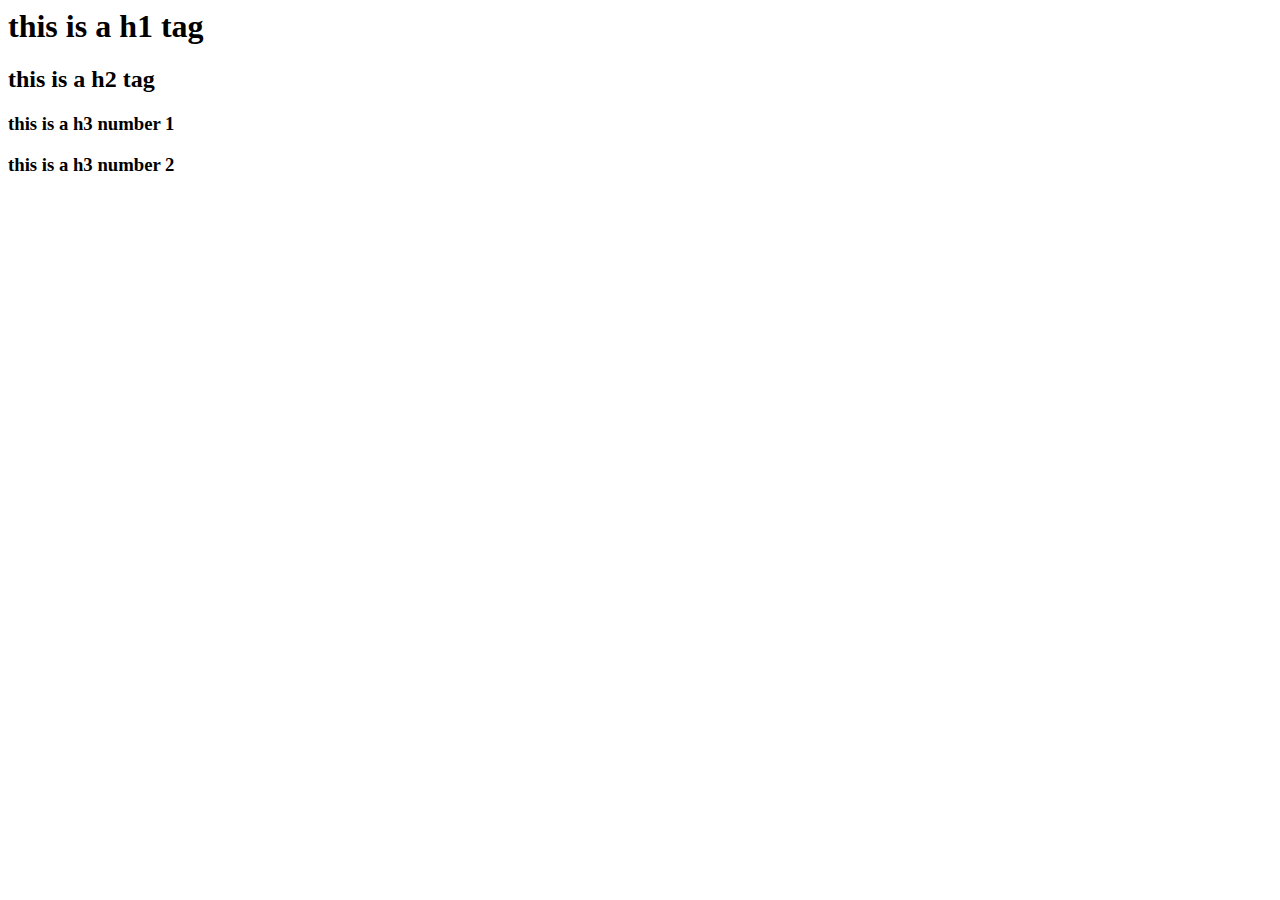
==== testpage/index.html @ 8ed37519 "add page analyser" ====
<html>
	<meta name="description" content="this is the meta description" />
	<meta name="title" content="this is the meta title" />
	<title>this is the page title</title>
	<body>
		<h1>this is a h1 tag</h1>
		<h2>this is a h2 tag</h2>
		<h3>this is a h3 number 1</h3>
		<h3>this is a h3 number 2</h3>
	</body>
	<script>
		const Family = {
			init: (() => console.log(`I'm called on load`))(),
			async letsAllGoToSleep(){
				console.log(`-- Lets All Go To Sleep!`);
				const olivier = this.goToSleep('Olivier', 6000).then( result => { 
					console.log(`-- good morning ${result}!`);
				});
				const marieve = this.goToSleep('Marie-Eve', 1000).then( result => { 
					console.log(`-- ${result} need coffee!`);
				});
				const zedrik = this.goToSleep('Zedrik', 3000).
					then( async result => { 
						console.log(`-- the dog is hungry ${result}!`);
						return await this.feedTheDog('Ichigo');
						})
					.then( result => { 
						console.log(`-- ${result} is a good dog!`);
					});	
				await olivier;
				await marieve;
				await zedrik;
				return this;
			},
			goToSleep(data, msec){
				console.log(`-- ${data} is going to sleep!`);
				return new Promise( (resolve, reject) => {
					setTimeout((resolver, sleeper) => {
						console.log(`-- ${sleeper} is waking up!`);
						resolver(sleeper);		
					}, msec, resolve, data);
				});
			},
			async feedTheDog(data){
				console.log(`-- lets feed ${data}`);
				return this.theDogEats(data, 3000);		
			},
			theDogEats(data, msec){
				console.log(`-- ${data} is eating!`);
				return new Promise( (resolve, reject) => {
					setTimeout((resolver, dog) => {
						console.log(`-- ${dog} has finished is plate!`);
						resolver(dog);		
					}, msec, resolve, data);
				});
			},
			letsEat(){
				console.log(`-- lets Eat`);
				return 'Yeah!';
			}
		};
		
		Family
			.letsAllGoToSleep()
			.then( self => {
				console.log(`-- We are all awaked now and the dog is feeded!`);
				return self.letsEat();
				})
			.then(result => {
				console.log(`${result}`);
			});
		

	</script>
</html>
<d2cmediadebug>
		<script>
			window.D2CMediaDebug = [{"from":{"method":"loadPageFile","class":"CPreProcessor","file":"\/home\/olivier\/siteEngine\/renderedSites\/1\/79\/fr\/php\/preProcessorClass.php","line":"2623"},"obj":"\/home\/olivier\/siteEngine\/renderedSites\/1\/79\/fr\/cardetail.html","type":"1","filter":"olivier@d2cmedia.ca"},{"from":{"method":"processPage","class":"CPreProcessor","file":"\/home\/olivier\/siteEngine\/renderedSites\/1\/79\/fr\/php\/preProcessorClass.php","line":"668"},"obj":"FBMETATITLE[all]: {$MAKE} {$MODEL} {$YEAR}{$VERSION} \u00e0 vendre chez {$DEALER}! Excellente condition, \u00e0 prix ultra comp\u00e9titif!","type":"1","filter":"olivier@d2cmedia.ca"},{"from":{"method":"processDetailPage","class":"clsUsedCarSearchLoader","file":"\/home\/olivier\/siteEngine\/renderedSites\/1\/79\/fr\/php\/preProcessorUsedCars.php","line":"2052"},"obj":"json file:\/home\/olivier\/siteEngine\/renderedSites\/1\/79\/js\/json\/7118696.json","type":"1","filter":"olivier@d2cmedia.ca"},{"from":{"method":"getHtmlForSimilarsCarousel","class":"clsUsedCarSearchLoader","file":"\/home\/olivier\/siteEngine\/renderedSites\/1\/79\/fr\/php\/preProcessorUsedCars.php","line":"2316"},"obj":[{"vehicleid":"7107348","no_stock":"T46279Z","make":"Toyota","model":"Corolla","miles":"40462","price":"15490","negociable":"0","year":"2015","owner":"368","primaryThumbnail":"\/\/www.autoaubaine.com\/dealer\/368\/7107348\/mini-1.jpg","similarToVehicleID":"7118696","odometre_type":"1"},{"vehicleid":"7123683","no_stock":"T11542","make":"Toyota","model":"Yaris","miles":"818","price":"15900","negociable":"0","year":"2016","owner":"368","primaryThumbnail":"\/\/www.autoaubaine.com\/dealer\/368\/7123683\/mini-1.jpg","similarToVehicleID":"7118696","odometre_type":"1"},{"vehicleid":"7101679","no_stock":"T46161Z","make":"Toyota","model":"Corolla","miles":"65180","price":"15900","negociable":"0","year":"2015","owner":"368","primaryThumbnail":"\/\/www.autoaubaine.com\/dealer\/368\/7101679\/mini-1.jpg","similarToVehicleID":"7118696","odometre_type":"1"},{"vehicleid":"7101617","no_stock":"T46266Z","make":"Toyota","model":"Corolla","miles":"14091","price":"16900","negociable":"0","year":"2016","owner":"368","primaryThumbnail":"\/\/www.autoaubaine.com\/dealer\/368\/7101617\/mini-1.jpg","similarToVehicleID":"7118696","odometre_type":"1"},{"vehicleid":"7117600","no_stock":"T46336Z","make":"Toyota","model":"Corolla","miles":"24865","price":"19490","negociable":"0","year":"2016","owner":"368","primaryThumbnail":"\/\/www.autoaubaine.com\/images\/2.0\/makes_logos\/toyota.jpg","similarToVehicleID":"7118696","odometre_type":"1"}],"type":"1","filter":"olivier@d2cmedia.ca"},{"from":{"method":"getHtmlForSimilarsCarousel","class":"clsUsedCarSearchLoader","file":"\/home\/olivier\/siteEngine\/renderedSites\/1\/79\/fr\/php\/preProcessorUsedCars.php","line":"2316"},"obj":[{"vehicleid":"7107348","no_stock":"T46279Z","make":"Toyota","model":"Corolla","miles":"40462","price":"15490","negociable":"0","year":"2015","owner":"368","primaryThumbnail":"\/\/www.autoaubaine.com\/dealer\/368\/7107348\/mini-1.jpg","similarToVehicleID":"7118696","odometre_type":"1"},{"vehicleid":"7123683","no_stock":"T11542","make":"Toyota","model":"Yaris","miles":"818","price":"15900","negociable":"0","year":"2016","owner":"368","primaryThumbnail":"\/\/www.autoaubaine.com\/dealer\/368\/7123683\/mini-1.jpg","similarToVehicleID":"7118696","odometre_type":"1"},{"vehicleid":"7101679","no_stock":"T46161Z","make":"Toyota","model":"Corolla","miles":"65180","price":"15900","negociable":"0","year":"2015","owner":"368","primaryThumbnail":"\/\/www.autoaubaine.com\/dealer\/368\/7101679\/mini-1.jpg","similarToVehicleID":"7118696","odometre_type":"1"},{"vehicleid":"7101617","no_stock":"T46266Z","make":"Toyota","model":"Corolla","miles":"14091","price":"16900","negociable":"0","year":"2016","owner":"368","primaryThumbnail":"\/\/www.autoaubaine.com\/dealer\/368\/7101617\/mini-1.jpg","similarToVehicleID":"7118696","odometre_type":"1"},{"vehicleid":"7117600","no_stock":"T46336Z","make":"Toyota","model":"Corolla","miles":"24865","price":"19490","negociable":"0","year":"2016","owner":"368","primaryThumbnail":"\/\/www.autoaubaine.com\/images\/2.0\/makes_logos\/toyota.jpg","similarToVehicleID":"7118696","odometre_type":"1"}],"type":"1","filter":"olivier@d2cmedia.ca"},{"from":{"method":"processDetailText","class":"clsUsedCarHTML","file":"\/home\/olivier\/siteEngine\/renderedSites\/1\/79\/fr\/php\/preProcessorUsedCarsHTML.php","line":"1332"},"obj":"H1[0]: Kia Soul A\/C, Bluetooth, Prise AUX\/USB, Lecteur C 2017","type":"1","filter":"olivier@d2cmedia.ca"},{"from":{"method":"processDetailText","class":"clsUsedCarHTML","file":"\/home\/olivier\/siteEngine\/renderedSites\/1\/79\/fr\/php\/preProcessorUsedCarsHTML.php","line":"1333"},"obj":"H1[1]: \u00e0 Montr\u00e9al (pr\u00e8s de Repentigny et Laval)","type":"1","filter":"olivier@d2cmedia.ca"},{"from":{"method":"processDetailText","class":"clsUsedCarHTML","file":"\/home\/olivier\/siteEngine\/renderedSites\/1\/79\/fr\/php\/preProcessorUsedCarsHTML.php","line":"2830"},"obj":"calculatorDIV2: ","type":"1","filter":"olivier@d2cmedia.ca"},{"from":{"method":"processDetailText","class":"clsUsedCarHTML","file":"\/home\/olivier\/siteEngine\/renderedSites\/1\/79\/fr\/php\/preProcessorUsedCarsHTML.php","line":"2831"},"obj":"priceKMHtml: <div class=\"\" ><div data-carid=\"7118696\"><h2 class=\"\" id=\"carPrice\">18,900$<\/h2><div class=\"-fs15\">(13,265 km)<\/div><\/div><\/div>","type":"1","filter":"olivier@d2cmedia.ca"},{"from":{"method":"processDetailText","class":"clsUsedCarHTML","file":"\/home\/olivier\/siteEngine\/renderedSites\/1\/79\/fr\/php\/preProcessorUsedCarsHTML.php","line":"2832"},"obj":"htmlH1Div: <h1  class=\"default \"><i class=\"fa fa-chevron-right icon multiLineH1\"  aria-hidden=\"true\"><\/i><div ><div class=\"makeModelYear\">Kia Soul A\/C, Bluetooth, Prise AUX\/USB, Lecteur C 2017<\/div><div class=\"dealerLcationCarTitle\">\u00e0 Montr\u00e9al (pr\u00e8s de Repentigny et Laval)<\/div><\/div><\/h1>","type":"1","filter":"olivier@d2cmedia.ca"},{"from":{"method":"processDetailText","class":"clsUsedCarHTML","file":"\/home\/olivier\/siteEngine\/renderedSites\/1\/79\/fr\/php\/preProcessorUsedCarsHTML.php","line":"2833"},"obj":"soldCarNoteBlock: ","type":"1","filter":"olivier@d2cmedia.ca"},{"from":{"method":"processDetailPage","class":"clsUsedCarSearchLoader","file":"\/home\/olivier\/siteEngine\/renderedSites\/1\/79\/fr\/php\/preProcessorUsedCars.php","line":"2105"},"obj":"<ul><li><div class=\"w5boxes\"><a href=\"\/occasion\/Toyota-Corolla-2015-id7107348.html\" rel=\"nofollow\" title=\"Toyota Corolla 2015\"><span class=\"image\"><img src=\"https:\/\/img1.d2cmedia.ca\/cb5b5a2d32139ef\/\/368\/7107348\/1\/M\/Toyota-Corolla-2015.jpg\" alt=\"Toyota Corolla 2015\"><\/span><span class=\"make\">Toyota<\/span><span class=\"model\">Corolla<\/span><span class=\"price \">&nbsp;<\/span><\/a><\/div><\/li><li><div class=\"w5boxes\"><a href=\"\/occasion\/Toyota-Yaris-2016-id7123683.html\" rel=\"nofollow\" title=\"Toyota Yaris 2016\"><span class=\"image\"><img src=\"https:\/\/img1.d2cmedia.ca\/cb5b5a2d32139ef\/\/368\/7123683\/1\/M\/Toyota-Yaris-2016.jpg\" alt=\"Toyota Yaris 2016\"><\/span><span class=\"make\">Toyota<\/span><span class=\"model\">Yaris<\/span><span class=\"price \">&nbsp;<\/span><\/a><\/div><\/li><li><div class=\"w5boxes\"><a href=\"\/occasion\/Toyota-Corolla-2015-id7101679.html\" rel=\"nofollow\" title=\"Toyota Corolla 2015\"><span class=\"image\"><img src=\"https:\/\/img2.d2cmedia.ca\/cb5b5a2d32139ef\/\/368\/7101679\/1\/M\/Toyota-Corolla-2015.jpg\" alt=\"Toyota Corolla 2015\"><\/span><span class=\"make\">Toyota<\/span><span class=\"model\">Corolla<\/span><span class=\"price \">&nbsp;<\/span><\/a><\/div><\/li><li><div class=\"w5boxes\"><a href=\"\/occasion\/Toyota-Corolla-2016-id7101617.html\" rel=\"nofollow\" title=\"Toyota Corolla 2016\"><span class=\"image\"><img src=\"https:\/\/img3.d2cmedia.ca\/cb5b5a2d32139ef\/\/368\/7101617\/1\/M\/Toyota-Corolla-2016.jpg\" alt=\"Toyota Corolla 2016\"><\/span><span class=\"make\">Toyota<\/span><span class=\"model\">Corolla<\/span><span class=\"price \">&nbsp;<\/span><\/a><\/div><\/li><li><div class=\"w5boxes\"><a href=\"\/occasion\/Toyota-Corolla-2016-id7117600.html\" rel=\"nofollow\" title=\"Toyota Corolla 2016\"><span class=\"image\"><img src=\"https:\/\/img2.d2cmedia.ca\/cb5b5a2d32139ef\/\/368\/7117600\/1\/M\/Toyota-Corolla-2016.jpg\" alt=\"Toyota Corolla 2016\"><\/span><span class=\"make\">Toyota<\/span><span class=\"model\">Corolla<\/span><span class=\"price \">&nbsp;<\/span><\/a><\/div><\/li><\/ul>","type":"1","filter":"olivier@d2cmedia.ca"}];
		</script>
	</d2cmediadebug>
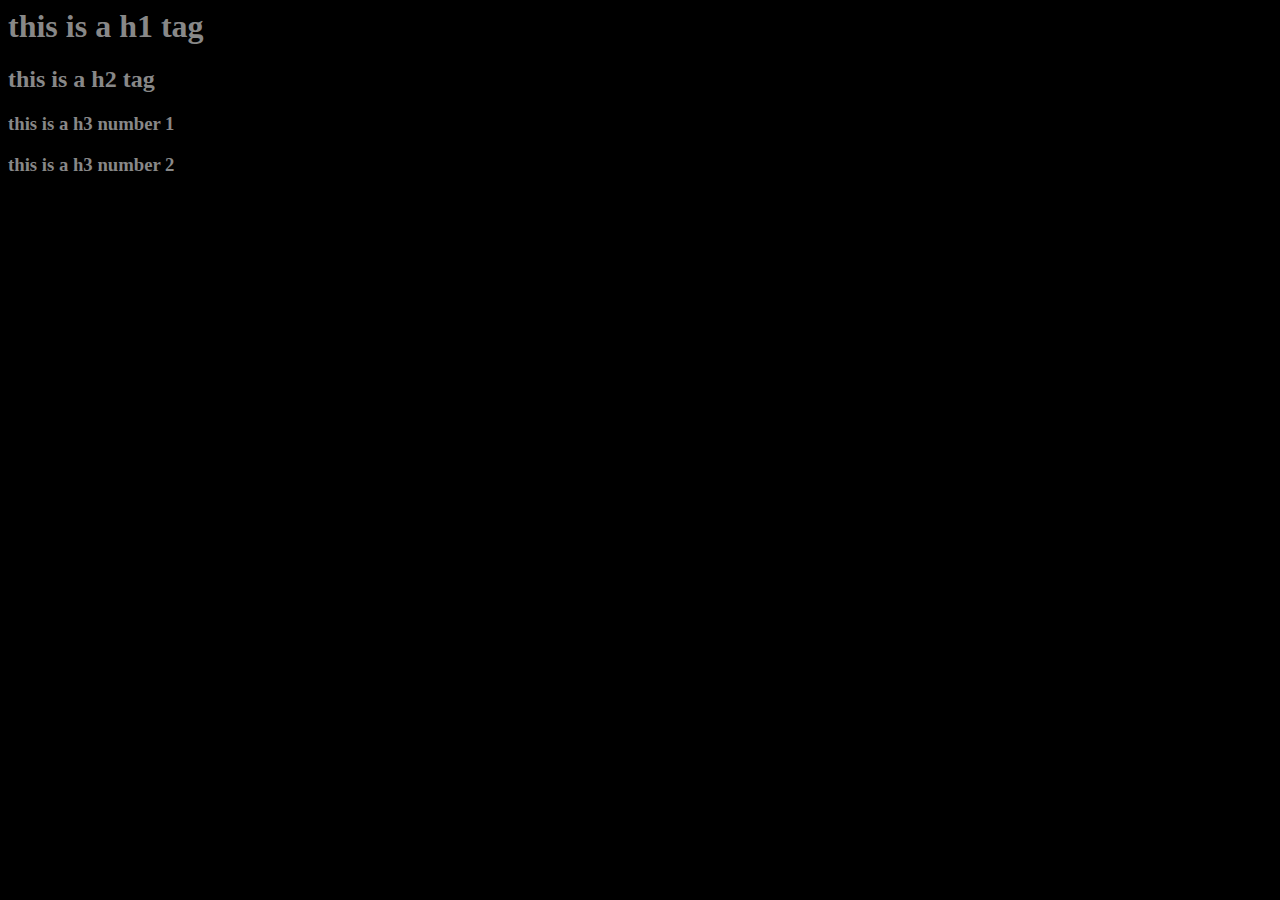
==== commit dff792ab: "separation du code, span, div, etc..." ====
--- a/testpage/index.html
+++ b/testpage/index.html
@@ -1,80 +1,87 @@
 <html>
-	<meta name="description" content="this is the meta description" />
-	<meta name="title" content="this is the meta title" />
-	<title>this is the page title</title>
-	<body>
-		<h1>this is a h1 tag</h1>
-		<h2>this is a h2 tag</h2>
-		<h3>this is a h3 number 1</h3>
-		<h3>this is a h3 number 2</h3>
-	</body>
-	<script>
-		const Family = {
-			init: (() => console.log(`I'm called on load`))(),
-			async letsAllGoToSleep(){
-				console.log(`-- Lets All Go To Sleep!`);
-				const olivier = this.goToSleep('Olivier', 6000).then( result => { 
-					console.log(`-- good morning ${result}!`);
+<meta name="description" content="this is the meta description" />
+<meta name="title" content="this is the meta title" />
+<title>this is the page title</title>
+<style>
+	body{
+		background: #000;
+		color:#888;
+	}
+</style>
+<body>
+	<h1>this is a h1 tag</h1>
+	<h2>this is a h2 tag</h2>
+	<h3>this is a h3 number 1</h3>
+	<h3>this is a h3 number 2</h3>
+</body>
+<script>
+	const Family = {
+		init: (() => console.log(`I'm called on load`))(),
+		async letsAllGoToSleep() {
+			console.log(`-- Lets All Go To Sleep!`);
+			const olivier = this.goToSleep('Olivier', 6000).then(result => {
+				console.log(`-- good morning ${result}!`);
+			});
+			const marieve = this.goToSleep('Marie-Eve', 1000).then(result => {
+				console.log(`-- ${result} need coffee!`);
+			});
+			const zedrik = this.goToSleep('Zedrik', 3000).
+				then(async result => {
+					console.log(`-- the dog is hungry ${result}!`);
+					return await this.feedTheDog('Ichigo');
+				})
+				.then(result => {
+					console.log(`-- ${result} is a good dog!`);
 				});
-				const marieve = this.goToSleep('Marie-Eve', 1000).then( result => { 
-					console.log(`-- ${result} need coffee!`);
-				});
-				const zedrik = this.goToSleep('Zedrik', 3000).
-					then( async result => { 
-						console.log(`-- the dog is hungry ${result}!`);
-						return await this.feedTheDog('Ichigo');
-						})
-					.then( result => { 
-						console.log(`-- ${result} is a good dog!`);
-					});	
-				await olivier;
-				await marieve;
-				await zedrik;
-				return this;
-			},
-			goToSleep(data, msec){
-				console.log(`-- ${data} is going to sleep!`);
-				return new Promise( (resolve, reject) => {
-					setTimeout((resolver, sleeper) => {
-						console.log(`-- ${sleeper} is waking up!`);
-						resolver(sleeper);		
-					}, msec, resolve, data);
-				});
-			},
-			async feedTheDog(data){
-				console.log(`-- lets feed ${data}`);
-				return this.theDogEats(data, 3000);		
-			},
-			theDogEats(data, msec){
-				console.log(`-- ${data} is eating!`);
-				return new Promise( (resolve, reject) => {
-					setTimeout((resolver, dog) => {
-						console.log(`-- ${dog} has finished is plate!`);
-						resolver(dog);		
-					}, msec, resolve, data);
-				});
-			},
-			letsEat(){
-				console.log(`-- lets Eat`);
-				return 'Yeah!';
-			}
-		};
-		
-		Family
-			.letsAllGoToSleep()
-			.then( self => {
-				console.log(`-- We are all awaked now and the dog is feeded!`);
-				return self.letsEat();
-				})
-			.then(result => {
-				console.log(`${result}`);
+			await olivier;
+			await marieve;
+			await zedrik;
+			return this;
+		},
+		goToSleep(data, msec) {
+			console.log(`-- ${data} is going to sleep!`);
+			return new Promise((resolve, reject) => {
+				setTimeout((resolver, sleeper) => {
+					console.log(`-- ${sleeper} is waking up!`);
+					resolver(sleeper);
+				}, msec, resolve, data);
 			});
-		
+		},
+		async feedTheDog(data) {
+			console.log(`-- lets feed ${data}`);
+			return this.theDogEats(data, 3000);
+		},
+		theDogEats(data, msec) {
+			console.log(`-- ${data} is eating!`);
+			return new Promise((resolve, reject) => {
+				setTimeout((resolver, dog) => {
+					console.log(`-- ${dog} has finished is plate!`);
+					resolver(dog);
+				}, msec, resolve, data);
+			});
+		},
+		letsEat() {
+			console.log(`-- lets Eat`);
+			return 'Yeah!';
+		}
+	};
 
-	</script>
+	Family
+		.letsAllGoToSleep()
+		.then(self => {
+			console.log(`-- We are all awaked now and the dog is feeded!`);
+			return self.letsEat();
+		})
+		.then(result => {
+			console.log(`${result}`);
+		});
+
+
+</script>
+
 </html>
 <d2cmediadebug>
-		<script>
-			window.D2CMediaDebug = [{"from":{"method":"loadPageFile","class":"CPreProcessor","file":"\/home\/olivier\/siteEngine\/renderedSites\/1\/79\/fr\/php\/preProcessorClass.php","line":"2623"},"obj":"\/home\/olivier\/siteEngine\/renderedSites\/1\/79\/fr\/cardetail.html","type":"1","filter":"olivier@d2cmedia.ca"},{"from":{"method":"processPage","class":"CPreProcessor","file":"\/home\/olivier\/siteEngine\/renderedSites\/1\/79\/fr\/php\/preProcessorClass.php","line":"668"},"obj":"FBMETATITLE[all]: {$MAKE} {$MODEL} {$YEAR}{$VERSION} \u00e0 vendre chez {$DEALER}! Excellente condition, \u00e0 prix ultra comp\u00e9titif!","type":"1","filter":"olivier@d2cmedia.ca"},{"from":{"method":"processDetailPage","class":"clsUsedCarSearchLoader","file":"\/home\/olivier\/siteEngine\/renderedSites\/1\/79\/fr\/php\/preProcessorUsedCars.php","line":"2052"},"obj":"json file:\/home\/olivier\/siteEngine\/renderedSites\/1\/79\/js\/json\/7118696.json","type":"1","filter":"olivier@d2cmedia.ca"},{"from":{"method":"getHtmlForSimilarsCarousel","class":"clsUsedCarSearchLoader","file":"\/home\/olivier\/siteEngine\/renderedSites\/1\/79\/fr\/php\/preProcessorUsedCars.php","line":"2316"},"obj":[{"vehicleid":"7107348","no_stock":"T46279Z","make":"Toyota","model":"Corolla","miles":"40462","price":"15490","negociable":"0","year":"2015","owner":"368","primaryThumbnail":"\/\/www.autoaubaine.com\/dealer\/368\/7107348\/mini-1.jpg","similarToVehicleID":"7118696","odometre_type":"1"},{"vehicleid":"7123683","no_stock":"T11542","make":"Toyota","model":"Yaris","miles":"818","price":"15900","negociable":"0","year":"2016","owner":"368","primaryThumbnail":"\/\/www.autoaubaine.com\/dealer\/368\/7123683\/mini-1.jpg","similarToVehicleID":"7118696","odometre_type":"1"},{"vehicleid":"7101679","no_stock":"T46161Z","make":"Toyota","model":"Corolla","miles":"65180","price":"15900","negociable":"0","year":"2015","owner":"368","primaryThumbnail":"\/\/www.autoaubaine.com\/dealer\/368\/7101679\/mini-1.jpg","similarToVehicleID":"7118696","odometre_type":"1"},{"vehicleid":"7101617","no_stock":"T46266Z","make":"Toyota","model":"Corolla","miles":"14091","price":"16900","negociable":"0","year":"2016","owner":"368","primaryThumbnail":"\/\/www.autoaubaine.com\/dealer\/368\/7101617\/mini-1.jpg","similarToVehicleID":"7118696","odometre_type":"1"},{"vehicleid":"7117600","no_stock":"T46336Z","make":"Toyota","model":"Corolla","miles":"24865","price":"19490","negociable":"0","year":"2016","owner":"368","primaryThumbnail":"\/\/www.autoaubaine.com\/images\/2.0\/makes_logos\/toyota.jpg","similarToVehicleID":"7118696","odometre_type":"1"}],"type":"1","filter":"olivier@d2cmedia.ca"},{"from":{"method":"getHtmlForSimilarsCarousel","class":"clsUsedCarSearchLoader","file":"\/home\/olivier\/siteEngine\/renderedSites\/1\/79\/fr\/php\/preProcessorUsedCars.php","line":"2316"},"obj":[{"vehicleid":"7107348","no_stock":"T46279Z","make":"Toyota","model":"Corolla","miles":"40462","price":"15490","negociable":"0","year":"2015","owner":"368","primaryThumbnail":"\/\/www.autoaubaine.com\/dealer\/368\/7107348\/mini-1.jpg","similarToVehicleID":"7118696","odometre_type":"1"},{"vehicleid":"7123683","no_stock":"T11542","make":"Toyota","model":"Yaris","miles":"818","price":"15900","negociable":"0","year":"2016","owner":"368","primaryThumbnail":"\/\/www.autoaubaine.com\/dealer\/368\/7123683\/mini-1.jpg","similarToVehicleID":"7118696","odometre_type":"1"},{"vehicleid":"7101679","no_stock":"T46161Z","make":"Toyota","model":"Corolla","miles":"65180","price":"15900","negociable":"0","year":"2015","owner":"368","primaryThumbnail":"\/\/www.autoaubaine.com\/dealer\/368\/7101679\/mini-1.jpg","similarToVehicleID":"7118696","odometre_type":"1"},{"vehicleid":"7101617","no_stock":"T46266Z","make":"Toyota","model":"Corolla","miles":"14091","price":"16900","negociable":"0","year":"2016","owner":"368","primaryThumbnail":"\/\/www.autoaubaine.com\/dealer\/368\/7101617\/mini-1.jpg","similarToVehicleID":"7118696","odometre_type":"1"},{"vehicleid":"7117600","no_stock":"T46336Z","make":"Toyota","model":"Corolla","miles":"24865","price":"19490","negociable":"0","year":"2016","owner":"368","primaryThumbnail":"\/\/www.autoaubaine.com\/images\/2.0\/makes_logos\/toyota.jpg","similarToVehicleID":"7118696","odometre_type":"1"}],"type":"1","filter":"olivier@d2cmedia.ca"},{"from":{"method":"processDetailText","class":"clsUsedCarHTML","file":"\/home\/olivier\/siteEngine\/renderedSites\/1\/79\/fr\/php\/preProcessorUsedCarsHTML.php","line":"1332"},"obj":"H1[0]: Kia Soul A\/C, Bluetooth, Prise AUX\/USB, Lecteur C 2017","type":"1","filter":"olivier@d2cmedia.ca"},{"from":{"method":"processDetailText","class":"clsUsedCarHTML","file":"\/home\/olivier\/siteEngine\/renderedSites\/1\/79\/fr\/php\/preProcessorUsedCarsHTML.php","line":"1333"},"obj":"H1[1]: \u00e0 Montr\u00e9al (pr\u00e8s de Repentigny et Laval)","type":"1","filter":"olivier@d2cmedia.ca"},{"from":{"method":"processDetailText","class":"clsUsedCarHTML","file":"\/home\/olivier\/siteEngine\/renderedSites\/1\/79\/fr\/php\/preProcessorUsedCarsHTML.php","line":"2830"},"obj":"calculatorDIV2: ","type":"1","filter":"olivier@d2cmedia.ca"},{"from":{"method":"processDetailText","class":"clsUsedCarHTML","file":"\/home\/olivier\/siteEngine\/renderedSites\/1\/79\/fr\/php\/preProcessorUsedCarsHTML.php","line":"2831"},"obj":"priceKMHtml: <div class=\"\" ><div data-carid=\"7118696\"><h2 class=\"\" id=\"carPrice\">18,900$<\/h2><div class=\"-fs15\">(13,265 km)<\/div><\/div><\/div>","type":"1","filter":"olivier@d2cmedia.ca"},{"from":{"method":"processDetailText","class":"clsUsedCarHTML","file":"\/home\/olivier\/siteEngine\/renderedSites\/1\/79\/fr\/php\/preProcessorUsedCarsHTML.php","line":"2832"},"obj":"htmlH1Div: <h1  class=\"default \"><i class=\"fa fa-chevron-right icon multiLineH1\"  aria-hidden=\"true\"><\/i><div ><div class=\"makeModelYear\">Kia Soul A\/C, Bluetooth, Prise AUX\/USB, Lecteur C 2017<\/div><div class=\"dealerLcationCarTitle\">\u00e0 Montr\u00e9al (pr\u00e8s de Repentigny et Laval)<\/div><\/div><\/h1>","type":"1","filter":"olivier@d2cmedia.ca"},{"from":{"method":"processDetailText","class":"clsUsedCarHTML","file":"\/home\/olivier\/siteEngine\/renderedSites\/1\/79\/fr\/php\/preProcessorUsedCarsHTML.php","line":"2833"},"obj":"soldCarNoteBlock: ","type":"1","filter":"olivier@d2cmedia.ca"},{"from":{"method":"processDetailPage","class":"clsUsedCarSearchLoader","file":"\/home\/olivier\/siteEngine\/renderedSites\/1\/79\/fr\/php\/preProcessorUsedCars.php","line":"2105"},"obj":"<ul><li><div class=\"w5boxes\"><a href=\"\/occasion\/Toyota-Corolla-2015-id7107348.html\" rel=\"nofollow\" title=\"Toyota Corolla 2015\"><span class=\"image\"><img src=\"https:\/\/img1.d2cmedia.ca\/cb5b5a2d32139ef\/\/368\/7107348\/1\/M\/Toyota-Corolla-2015.jpg\" alt=\"Toyota Corolla 2015\"><\/span><span class=\"make\">Toyota<\/span><span class=\"model\">Corolla<\/span><span class=\"price \">&nbsp;<\/span><\/a><\/div><\/li><li><div class=\"w5boxes\"><a href=\"\/occasion\/Toyota-Yaris-2016-id7123683.html\" rel=\"nofollow\" title=\"Toyota Yaris 2016\"><span class=\"image\"><img src=\"https:\/\/img1.d2cmedia.ca\/cb5b5a2d32139ef\/\/368\/7123683\/1\/M\/Toyota-Yaris-2016.jpg\" alt=\"Toyota Yaris 2016\"><\/span><span class=\"make\">Toyota<\/span><span class=\"model\">Yaris<\/span><span class=\"price \">&nbsp;<\/span><\/a><\/div><\/li><li><div class=\"w5boxes\"><a href=\"\/occasion\/Toyota-Corolla-2015-id7101679.html\" rel=\"nofollow\" title=\"Toyota Corolla 2015\"><span class=\"image\"><img src=\"https:\/\/img2.d2cmedia.ca\/cb5b5a2d32139ef\/\/368\/7101679\/1\/M\/Toyota-Corolla-2015.jpg\" alt=\"Toyota Corolla 2015\"><\/span><span class=\"make\">Toyota<\/span><span class=\"model\">Corolla<\/span><span class=\"price \">&nbsp;<\/span><\/a><\/div><\/li><li><div class=\"w5boxes\"><a href=\"\/occasion\/Toyota-Corolla-2016-id7101617.html\" rel=\"nofollow\" title=\"Toyota Corolla 2016\"><span class=\"image\"><img src=\"https:\/\/img3.d2cmedia.ca\/cb5b5a2d32139ef\/\/368\/7101617\/1\/M\/Toyota-Corolla-2016.jpg\" alt=\"Toyota Corolla 2016\"><\/span><span class=\"make\">Toyota<\/span><span class=\"model\">Corolla<\/span><span class=\"price \">&nbsp;<\/span><\/a><\/div><\/li><li><div class=\"w5boxes\"><a href=\"\/occasion\/Toyota-Corolla-2016-id7117600.html\" rel=\"nofollow\" title=\"Toyota Corolla 2016\"><span class=\"image\"><img src=\"https:\/\/img2.d2cmedia.ca\/cb5b5a2d32139ef\/\/368\/7117600\/1\/M\/Toyota-Corolla-2016.jpg\" alt=\"Toyota Corolla 2016\"><\/span><span class=\"make\">Toyota<\/span><span class=\"model\">Corolla<\/span><span class=\"price \">&nbsp;<\/span><\/a><\/div><\/li><\/ul>","type":"1","filter":"olivier@d2cmedia.ca"}];
-		</script>
-	</d2cmediadebug>+	<script>
+		window.D2CMediaDebug = [{ "from": { "method": "loadPageFile", "class": "CPreProcessor", "file": "\/home\/olivier\/siteEngine\/renderedSites\/1\/79\/fr\/php\/preProcessorClass.php", "line": "2641" }, "obj": "\/home\/olivier\/siteEngine\/renderedSites\/1\/79\/fr\/cardetail.html", "type": "1", "filter": "olivier@d2cmedia.ca", "comments": "" }, { "from": { "method": "processPage", "class": "CPreProcessor", "file": "\/home\/olivier\/siteEngine\/renderedSites\/1\/79\/fr\/php\/preProcessorClass.php", "line": "678" }, "obj": "{$MAKE} {$MODEL} {$YEAR}{$VERSION} \u00e0 vendre chez {$DEALER}! Excellente condition, \u00e0 prix ultra comp\u00e9titif!", "type": "1", "filter": "olivier@d2cmedia.ca", "comments": "the $this->metaUsedOgTitle replacing $FBMETATITLE" }, { "from": { "method": "processPage", "class": "CPreProcessor", "file": "\/home\/olivier\/siteEngine\/renderedSites\/1\/79\/fr\/php\/preProcessorClass.php", "line": "682" }, "obj": "{$MAKE} {$MODEL} {$YEAR} au meilleur prix chez {$DEALER}!", "type": "1", "filter": "olivier@d2cmedia.ca", "comments": "the $this->metaUsedOgDesc replacing $FBMETADESC" }, { "from": { "method": "processDetailPage", "class": "clsUsedCarSearchLoader", "file": "\/home\/olivier\/siteEngine\/renderedSites\/1\/79\/fr\/php\/preProcessorUsedCars.php", "line": "2070" }, "obj": "\/home\/olivier\/siteEngine\/renderedSites\/1\/79\/js\/json\/7117739.json", "type": "1", "filter": "olivier@d2cmedia.ca", "comments": "the json file $filePath" }, { "from": { "method": "getHtmlForSimilarsCarousel", "class": "clsUsedCarSearchLoader", "file": "\/home\/olivier\/siteEngine\/renderedSites\/1\/79\/fr\/php\/preProcessorUsedCars.php", "line": "2341" }, "obj": [{ "vehicleid": "7114888", "no_stock": "T46272A", "make": "Toyota", "model": "Corolla", "miles": "98362", "price": "13900", "negociable": "0", "year": "2015", "owner": "368", "primaryThumbnail": "\/\/www.autoaubaine.com\/dealer\/368\/7114888\/mini-1.jpg", "similarToVehicleID": "7117739", "odometre_type": "1" }, { "vehicleid": "7078773", "no_stock": "T45942Z", "make": "Toyota", "model": "Corolla", "miles": "47283", "price": "14250", "negociable": "0", "year": "2015", "owner": "368", "primaryThumbnail": "\/\/www.autoaubaine.com\/dealer\/368\/7078773\/mini-1.jpg", "similarToVehicleID": "7117739", "odometre_type": "1" }, { "vehicleid": "7093412", "no_stock": "T46191Z", "make": "Toyota", "model": "Corolla", "miles": "39600", "price": "14250", "negociable": "0", "year": "2015", "owner": "368", "primaryThumbnail": "\/\/www.autoaubaine.com\/dealer\/368\/7093412\/mini-1.jpg", "similarToVehicleID": "7117739", "odometre_type": "1" }, { "vehicleid": "7069394", "no_stock": "T46046Z", "make": "Toyota", "model": "Corolla", "miles": "72419", "price": "14490", "negociable": "0", "year": "2015", "owner": "368", "primaryThumbnail": "\/\/www.autoaubaine.com\/dealer\/368\/7069394\/mini-1.jpg", "similarToVehicleID": "7117739", "odometre_type": "1" }, { "vehicleid": "7100865", "no_stock": "T46201A", "make": "Toyota", "model": "Corolla", "miles": "61341", "price": "14900", "negociable": "0", "year": "2015", "owner": "368", "primaryThumbnail": "\/\/www.autoaubaine.com\/dealer\/368\/7100865\/mini-1.jpg", "similarToVehicleID": "7117739", "odometre_type": "1" }], "type": "1", "filter": "olivier@d2cmedia.ca", "comments": "the similars $vehicles carousel array json" }, { "from": { "method": "processDetailText", "class": "clsUsedCarHTML", "file": "\/home\/olivier\/siteEngine\/renderedSites\/1\/79\/fr\/php\/preProcessorUsedCarsHTML.php", "line": "2841" }, "obj": "", "type": "1", "filter": "olivier@d2cmedia.ca", "comments": "the $calculatorDIV2" }, { "from": { "method": "processDetailText", "class": "clsUsedCarHTML", "file": "\/home\/olivier\/siteEngine\/renderedSites\/1\/79\/fr\/php\/preProcessorUsedCarsHTML.php", "line": "2845" }, "obj": "<div class=\"\" ><div data-carid=\"7117739\"><h2 class=\"\" id=\"carPrice\">14,900$<\/h2><div class=\"-fs15\">(66,910 km)<\/div><\/div><\/div>", "type": "1", "filter": "olivier@d2cmedia.ca", "comments": "the $priceKMHtml" }, { "from": { "method": "processDetailText", "class": "clsUsedCarHTML", "file": "\/home\/olivier\/siteEngine\/renderedSites\/1\/79\/fr\/php\/preProcessorUsedCarsHTML.php", "line": "2849" }, "obj": "<h1  class=\"default \"><i class=\"fa fa-chevron-right icon multiLineH1\"  aria-hidden=\"true\"><\/i><div ><div class=\"makeModelYear\">Scion tC A\/C, Bluetooth, Prise AUX\/USB, Lecteur C 2015 <\/div><div class=\"dealerLcationCarTitle\">\u00e0 Montr\u00e9al (pr\u00e8s de Repentigny et Laval) <\/div><\/div><\/h1>", "type": "1", "filter": "olivier@d2cmedia.ca", "comments": "the $htmlH1Div" }, { "from": { "method": "processDetailText", "class": "clsUsedCarHTML", "file": "\/home\/olivier\/siteEngine\/renderedSites\/1\/79\/fr\/php\/preProcessorUsedCarsHTML.php", "line": "2853" }, "obj": "", "type": "1", "filter": "olivier@d2cmedia.ca", "comments": "the $soldCarNoteBlock" }, { "from": { "method": "processDetailPage", "class": "clsUsedCarSearchLoader", "file": "\/home\/olivier\/siteEngine\/renderedSites\/1\/79\/fr\/php\/preProcessorUsedCars.php", "line": "2122" }, "obj": "<ul num-vehicles=\"5\"><li><div class=\"wboxes\"><a href=\"\/occasion\/Toyota-Corolla-2015-id7114888.html\" rel=\"nofollow\" title=\"Toyota Corolla 2015\"><span class=\"wimage\"><img src=\"https:\/\/img2.d2cmedia.ca\/cb5b62060775a4b\/\/368\/7114888\/1\/M\/Toyota-Corolla-2015.jpg\" alt=\"Toyota Corolla 2015\"><\/span><span class=\"wmake\">Toyota<\/span><span class=\"wmodel\">Corolla<\/span><span class=\"wprice \">$13,900<\/span><\/a><\/div><\/li><li><div class=\"wboxes\"><a href=\"\/occasion\/Toyota-Corolla-2015-id7078773.html\" rel=\"nofollow\" title=\"Toyota Corolla 2015\"><span class=\"wimage\"><img src=\"https:\/\/img1.d2cmedia.ca\/cb5b62060775a4b\/\/368\/7078773\/1\/M\/Toyota-Corolla-2015.jpg\" alt=\"Toyota Corolla 2015\"><\/span><span class=\"wmake\">Toyota<\/span><span class=\"wmodel\">Corolla<\/span><span class=\"wprice \">$14,250<\/span><\/a><\/div><\/li><li><div class=\"wboxes\"><a href=\"\/occasion\/Toyota-Corolla-2015-id7093412.html\" rel=\"nofollow\" title=\"Toyota Corolla 2015\"><span class=\"wimage\"><img src=\"https:\/\/img3.d2cmedia.ca\/cb5b62060775a4b\/\/368\/7093412\/1\/M\/Toyota-Corolla-2015.jpg\" alt=\"Toyota Corolla 2015\"><\/span><span class=\"wmake\">Toyota<\/span><span class=\"wmodel\">Corolla<\/span><span class=\"wprice \">$14,250<\/span><\/a><\/div><\/li><li><div class=\"wboxes\"><a href=\"\/occasion\/Toyota-Corolla-2015-id7069394.html\" rel=\"nofollow\" title=\"Toyota Corolla 2015\"><span class=\"wimage\"><img src=\"https:\/\/img3.d2cmedia.ca\/cb5b62060775a4b\/\/368\/7069394\/1\/M\/Toyota-Corolla-2015.jpg\" alt=\"Toyota Corolla 2015\"><\/span><span class=\"wmake\">Toyota<\/span><span class=\"wmodel\">Corolla<\/span><span class=\"wprice \">$14,490<\/span><\/a><\/div><\/li><li><div class=\"wboxes\"><a href=\"\/occasion\/Toyota-Corolla-2015-id7100865.html\" rel=\"nofollow\" title=\"Toyota Corolla 2015\"><span class=\"wimage\"><img src=\"https:\/\/img1.d2cmedia.ca\/cb5b62060775a4b\/\/368\/7100865\/1\/M\/Toyota-Corolla-2015.jpg\" alt=\"Toyota Corolla 2015\"><\/span><span class=\"wmake\">Toyota<\/span><span class=\"wmodel\">Corolla<\/span><span class=\"wprice \">$14,900<\/span><\/a><\/div><\/li><\/ul>", "type": "1", "filter": "olivier@d2cmedia.ca", "comments": "the $similarsCarouselHTML" }, { "from": { "method": "processDetailText", "class": "clsUsedCarHTML", "file": "\/home\/olivier\/siteEngine\/renderedSites\/1\/79\/fr\/php\/preProcessorUsedCarsHTML.php", "line": "1342" }, "obj": ["Scion tC A\/C, Bluetooth, Prise AUX\/USB, Lecteur C 2015", "\u00e0 Montr\u00e9al (pr\u00e8s de Repentigny et Laval)"], "type": "5", "filter": "olivier@d2cmedia.ca", "group": "H1 titles", "comments": "" }, { "from": { "method": "", "class": "", "file": "\/home\/olivier\/siteEngine\/renderedSites\/1\/79\/fr\/php\/preProcessor.php", "line": "350" }, "obj": { "start": "1533164794.4577", "end": "1533164794.5097", "diff": "0.051996946334839" }, "type": "6", "filter": "olivier@d2cmedia.ca", "timer": "site", "comments": "timing the php time to compile the page from start to end" }];
+	</script>
+</d2cmediadebug>